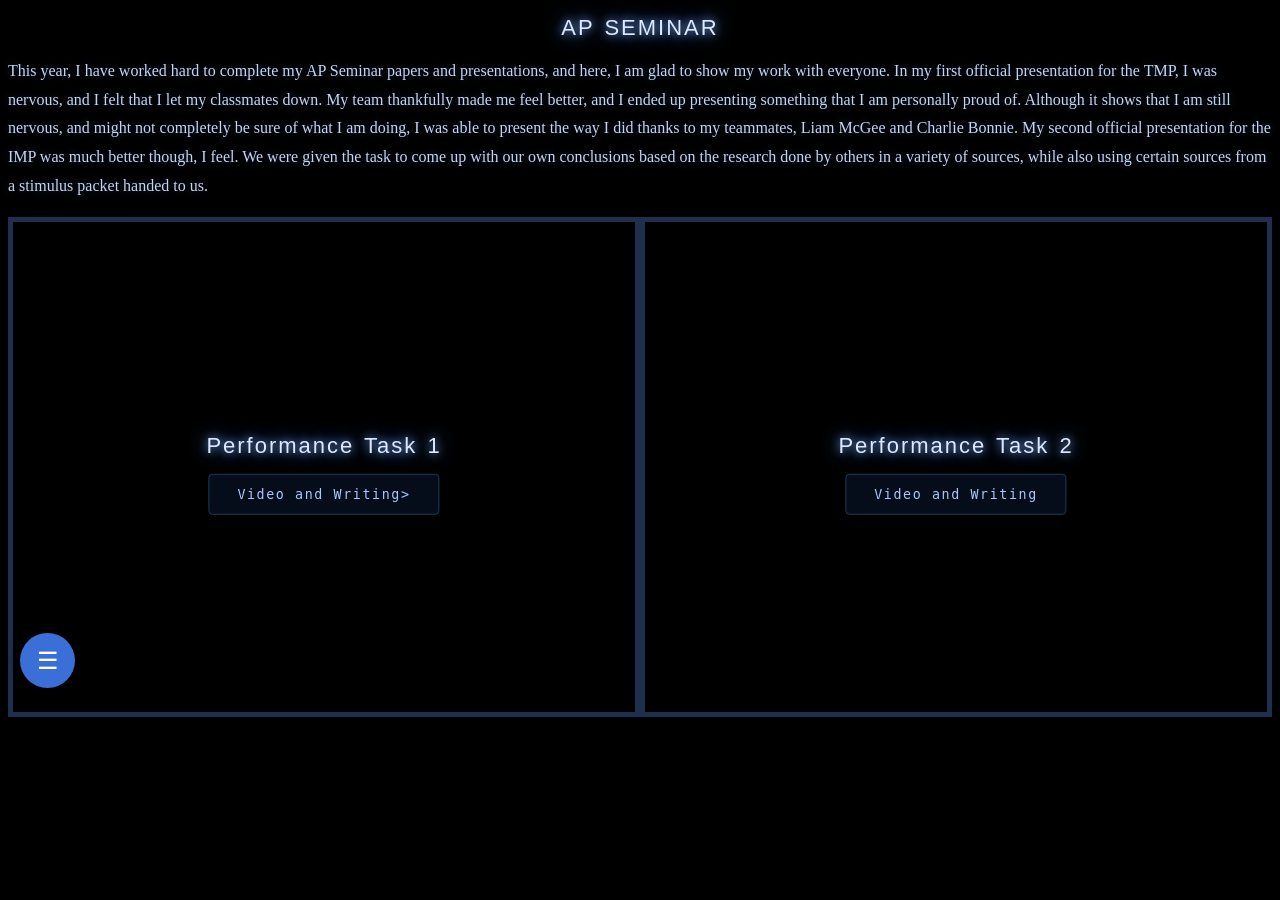
==== apSeminar.html @ 1b77760f "Added local videos, extra text for clarification, and added functions for resuable classes" ====
<!DOCTYPE html>
<html lang="en">
<head>
    <meta charset="UTF-8">
    <title>Ap Seminar</title>
    <link rel = "stylesheet" href = "apSeminar.css">
</head>
<div class="nav-wrapper">

    <!-- Main toggle button -->
    <button class="nav-toggle" id="navToggle">☰</button>

    <!-- Hidden nav links -->
    <div class="nav-menu" id="navMenu">
        <a href="APCSA.html">APCSA</a>
        <a href="index.html">Home</a>
        <a href="pt1.html">Performance Task 1</a>
        <a href="pt2.html">Performance Task 2</a>
    </div>

</div>
<script>
    const navToggle = document.getElementById("navToggle");
    const navWrapper = document.querySelector(".nav-wrapper");

    navToggle.addEventListener("click", () => {
        navWrapper.classList.toggle("open");
    });
</script>
<script>
    document.addEventListener("DOMContentLoaded", () => {

        document.querySelectorAll("a, button").forEach(element => {

            element.addEventListener("click", function(e) {

                let href = null;

                if (this.tagName === "A") {
                    href = this.getAttribute("href");
                }

                if (this.tagName === "BUTTON") {
                    href = this.getAttribute("data-href");
                }

                if (href) {
                    e.preventDefault();

                    document.body.classList.add("fade-out");

                    setTimeout(() => {
                        window.location.href = href;
                    }, 500);
                }
            });

        });

    });
</script>
<body>
<h1 class = "semTitle"> AP SEMINAR </h1>
<p>
    This year, I have worked hard to complete my AP Seminar papers and presentations, and here, I am glad to show
    my work with everyone. In my first official presentation for the TMP, I was nervous, and I felt that I let
    my classmates down. My team thankfully made me feel better, and I ended up presenting something that I
    am personally proud of. Although it shows that I am still nervous, and might not completely be sure of what I
    am doing, I was able to present the way I did thanks to my teammates, Liam McGee and Charlie Bonnie. My second
    official presentation for the IMP was much better though, I feel. We were given the task to come up with our
    own conclusions based on the research done by others in a variety of sources, while also using certain sources
    from a stimulus packet handed to us.
</p>

<div class = "sContainer">
    <div class = "split left">
        <div class = "centered">
            <h1>
                Performance Task 1
            </h1>
            <button class = "navButtons" data-href="pt1.html">Video and Writing></button>
        </div>
    </div>
    <div class = "split right">
        <div class = "centered">
            <h1>
                Performance Task 2
            </h1>
            <button class = "navButtons" data-href="pt2.html">Video and Writing</button>
        </div>
    </div>
</div>



</body>
</html>
---- apSeminar.css ----
body{
    background-color: black;
    opacity: 0;
    animation: fadeIn 0.5s ease-in forwards;
}

body.fade-out{
    animation: fadeOut 0.5s ease-in forwards;
}
.navButtons{
    font-family: monospace;
    letter-spacing: 0.12em;
    color: #a5c8ff;
    background: #050d1a;
    border: 1px solid #1e3a5f;
    border-radius: 4px;
    padding: 12px 28px;
    overflow: hidden;
    position: relative;
}

@keyframes fadeIn {
    from{
        opacity:0;
    }
    to{
        opacity:1;
    }

}

@keyframes fadeOut {
    from{
        opacity:1;
    }
    to{
        opacity:0;
    }

}

.nav-wrapper {
    position: fixed;
    bottom: 20px;
    left: 20px;
    z-index: 999;
}

/* main button */
.nav-toggle {
    width: 55px;
    height: 55px;
    border-radius: 50%;
    border: none;
    background: #3a6fd8;
    color: white;
    font-size: 24px;
    cursor: pointer;
    box-shadow: 0 0 15px rgba(0,0,0,0.4);
    transition: transform 0.3s ease;
}

.nav-toggle:hover {
    transform: scale(1.1);
}

/* menu container */
.nav-menu {
    display: flex;
    flex-direction: column;
    gap: 10px;
    margin-bottom: 10px;

    /* hidden state */
    opacity: 0;
    transform: translateY(20px);
    pointer-events: none;

    transition: all 0.3s ease;
}

/* visible state */
.nav-wrapper.open .nav-menu {
    opacity: 1;
    transform: translateY(0);
    pointer-events: auto;
}

/* links */
.nav-menu a {
    background: #0d1b3d;
    color: white;
    padding: 10px 14px;
    border-radius: 8px;
    text-decoration: none;
    font-family: Arial, sans-serif;
    width: 180px;
    box-shadow: 0 0 10px rgba(0,0,0,0.3);
    transition: 0.2s;
}

.doc-container {
    display: flex;
    justify-content: center; /* centers horizontally */
    width: 100%;
    margin: 20px 0;
}

.doc-container iframe {
    width: 90%;      /* make document much wider */
    max-width: 1400px;
    height: 900px;   /* increase height */
    border: none;
}

.nav-menu a:hover {
    background: #1d3f7a;
    transform: translateX(5px);
}

.vid{
    position: absolute;
    top: 0;
    left: 50;
    width: 100%;
    height: 100%;
    border: 0;
}
h1{
    font-family: Impact, Charcoal, sans-serif;
    font-size: 22px;
    letter-spacing: 2px;
    word-spacing: 2px;
    color: #e0e8ff;
    font-weight: 400;
    font-style: normal;
    font-variant: normal;
    text-transform: capitalize;
    text-shadow: 0 0 10px #7eb3ff, 0 0 20px #3a6fd8;
    text-align: center;
}
p{
    color: #c5d5f0;
    font-family: Georgia, serif;
    line-height: 1.8;
    text-shadow: 0 0 8px rgba(100, 160, 255, 0.3);
}

.sContainer{
    display:flex;
    width:100%;
    height:500px;
}

.split{
    width: 50%;
    position: relative;
}

.left{
    left: 0;
    border: 5px solid rgba(100, 160, 255, 0.3);
}

.right{
    right: 0;
    border: 5px solid rgba(100, 160, 255, 0.3);
}
.centered {
    position: absolute;
    top: 50%;
    left: 50%;
    transform: translate(-50%, -50%);
    text-align: center;
}
.slides{
    display: flex;
    justify-content: center;
    margin-inline: auto;
    width: 100%;
}

a{
    color: white
}
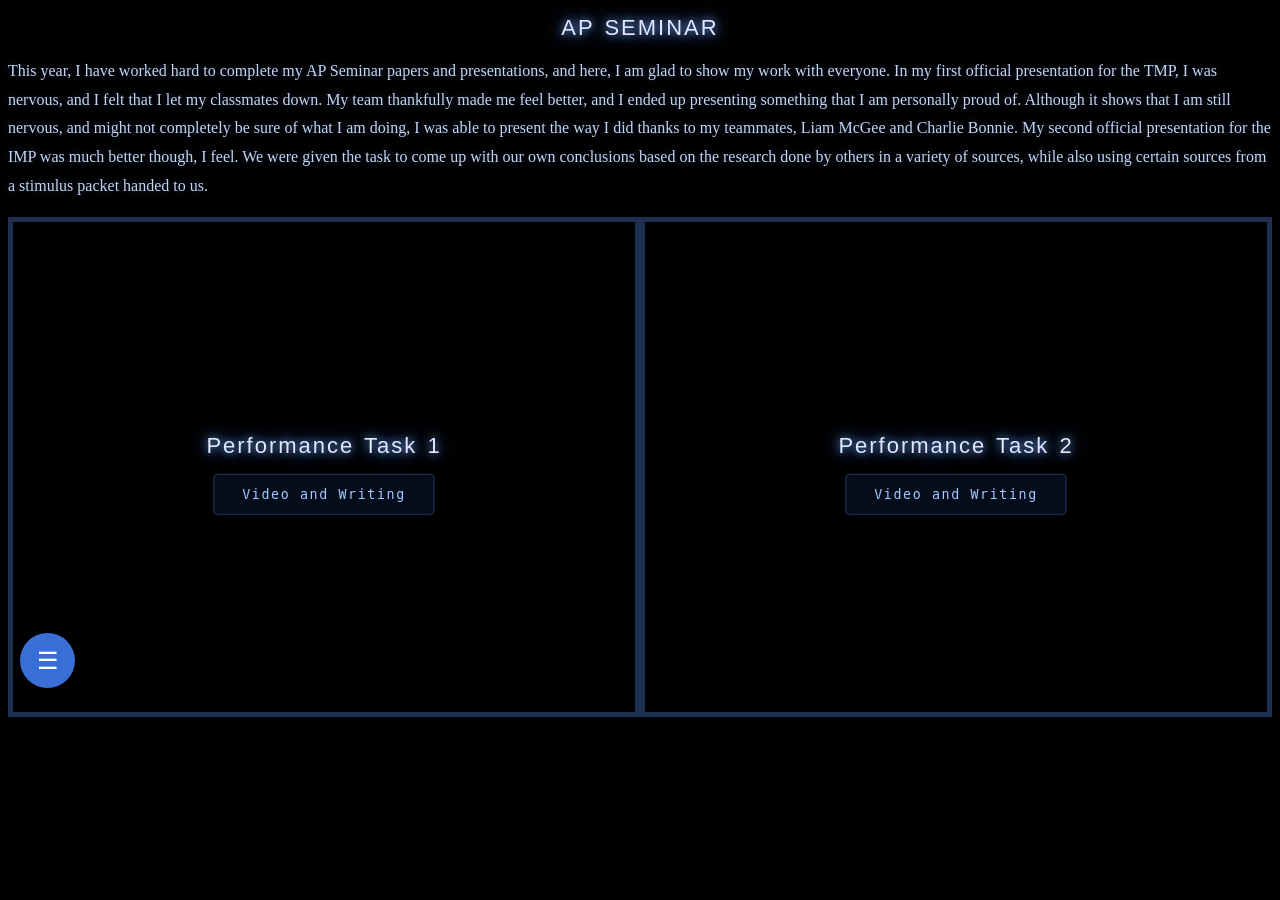
==== commit ddb431cc: "minor fixes" ====
--- a/apSeminar.html
+++ b/apSeminar.html
@@ -78,7 +78,7 @@
             <h1>
                 Performance Task 1
             </h1>
-            <button class = "navButtons" data-href="pt1.html">Video and Writing></button>
+            <button class = "navButtons" data-href="pt1.html">Video and Writing</button>
         </div>
     </div>
     <div class = "split right">
